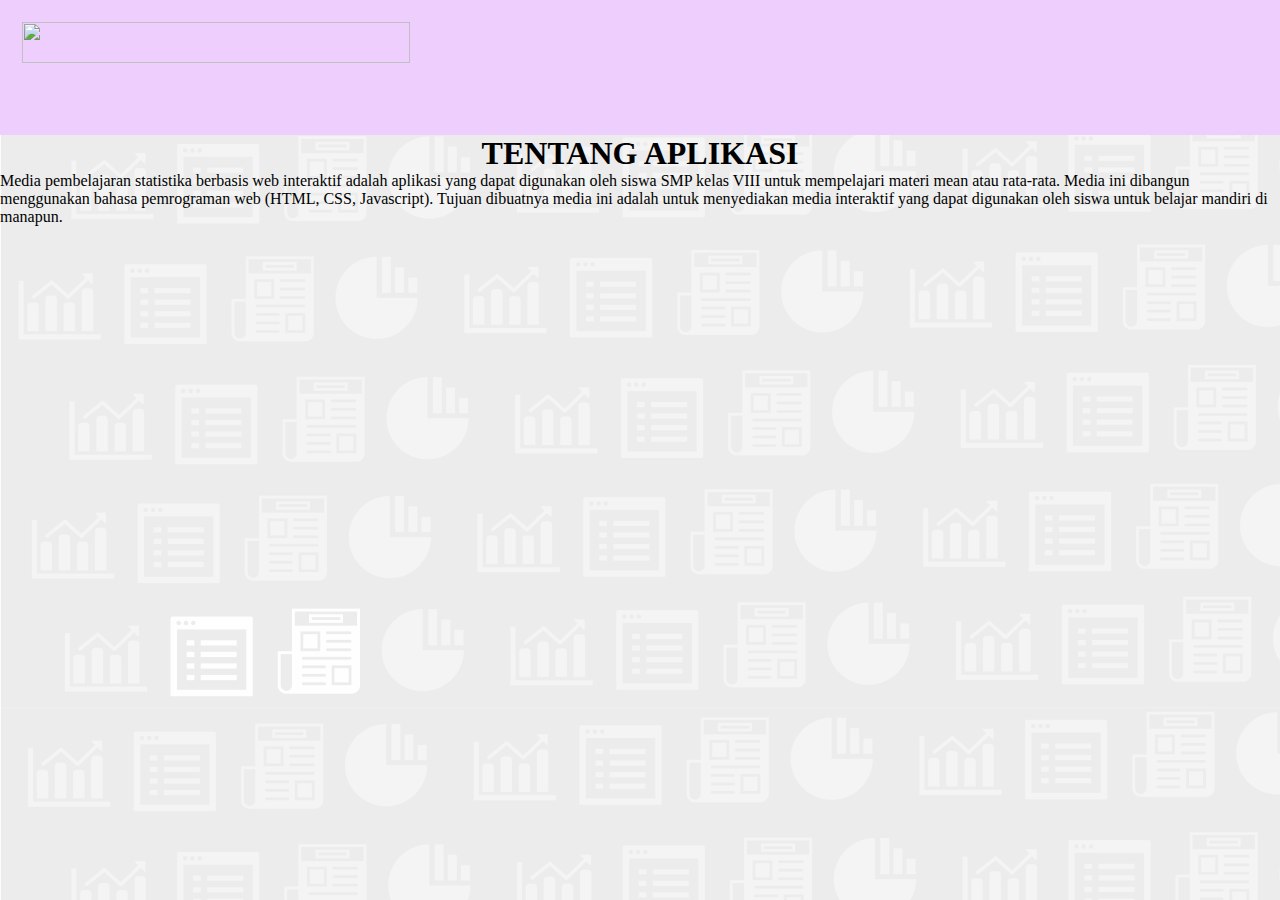
==== materi/info.html @ 87804300 "update info" ====
<html>
	<head>
		<title>STATISTIKA</title>

		<link href="../assets/css/statistik.css" rel="stylesheet">
		<link href="../assets/css/KIKD.css" rel="stylesheet">	
		<link rel='stylesheet' href='https://use.fontawesome.com/releases/v5.7.0/css/all.css' integrity='sha384-lZN37f5QGtY3VHgisS14W3ExzMWZxybE1SJSEsQp9S+oqd12jhcu+A56Ebc1zFSJ' crossorigin='anonymous'>
		<meta name="viewport" content="width=device-width, initial-scale=1.0">
	</head>
	<body>
		<div class="header">
			<a href="../index.html"><img src="../assets/gambar/logo.png" id="logo" style="float:left"/></a>
		</div>
		<div class="kikdisi">
			<center><h1>TENTANG APLIKASI</h1></center>
			<p>Media pembelajaran statistika berbasis web interaktif adalah aplikasi yang dapat digunakan oleh siswa SMP kelas VIII untuk mempelajari materi mean atau rata-rata. Media ini dibangun menggunakan bahasa pemrograman web (HTML, CSS, Javascript). Tujuan dibuatnya media ini adalah untuk menyediakan media interaktif yang dapat digunakan oleh siswa untuk belajar mandiri di manapun.</p>
			
		</div>
	</body>
	
</html>
---- assets/css/statistik.css ----
* {
    margin: 0;
    padding: 0;
}

html {
    position: relative;
    min-height: 100%;
}

body {
    height: 100%;
    overflow: hidden;
    background-image:url('../gambar/bg.png');
}

@font-face {
    font-family: 'Muli';
    src: url('../font/Muli-Regular.ttf') format('truetype');
    font-weight: normal;
    font-style: normal;
}

@font-face {
    font-family: 'Poppins';
    src: url('../font/Poppins-Regular.ttf') format('truetype');
    font-weight: normal;
    font-style: normal;
}

@font-face {
    font-family: 'Muli-Bold';
    src: url('../font/Muli-Bold.ttf') format('truetype');
    font-weight: normal;
    font-style: normal;
}

@font-face {
    font-family: 'Poppins-Bold';
    src: url('../font/Poppins-Bold.ttf') format('truetype');
    font-weight: normal;
    font-style: normal;
}

.header {
    width: 100%;
    height: 15%;
    background-color: rgb(238, 206, 253);
}

.header h1 {
    color: white;
    float: right;
    margin-top: 15px;
    margin-right: 20px;
    padding: 10px;
    border: 5px solid rgb(117, 34, 176);
    position: relative;
}

.header .tooltip a {
    float: right;
    width: 50px;
    height: 50px;
    border: 3px solid black;
    border-radius: 50px;
    margin-top: 20px;
    margin-right: 20px;
    text-align: center;
    color: rgb(0, 190, 255);
    padding: 4px;
}

.header .tooltip a:hover {
    color: white;
    border: 3px solid white;
}

.header i {
    margin-top: 10px;
    font-size: 30px;
}

.tooltip {
    position: relative;
    display: inline-block;
    float: right;
}

.tooltip .tooltiptext {
    visibility: hidden;
    width: 110px;
    background-color: rgb(0, 190, 205);
    color: black;
    font-size: 18px;
    font-family: comic sans ms;
    font-weight: bold;
    text-align: center;
    border-radius: 6px;
    padding: 5px;
    position: absolute;
    z-index: 1;
    top: 120%;
    left: 35%;
    margin-left: -60px;
    opacity: 0;
    transition: opacity 1s;
}

.tooltip .tooltiptext::after {
    content: "";
    position: absolute;
    bottom: 100%;
    left: 50%;
    margin-left: -5px;
    border-width: 5px;
    border-style: solid;
    border-color: transparent transparent rgb(0, 190, 205) transparent;
}

.tooltip:hover .tooltiptext {
    visibility: visible;
    opacity: 1;
}

.sidebar {
    width: 17%;
    height: 85%;
    background-color: rgb(40, 40, 40);
    padding-top: 10px;
    overflow: auto;
    float: left;
    font-family: "Poppins", sans-serif;
}

#logo {
    height: 55%;
    margin: 0.5%;
    padding: 1rem;
}

.sidebar a {
    list-style-type: none;
    border-bottom: 1px dashed rgb(117, 34, 176);
}

.teksmenu {
    width: 85%;
    float: left;
}

.icon {
    width: 10%;
    float: right;
    margin-top: 15px;
    margin-left: 5px;
}

.sidebar a,
.dropbtn {
    padding: 10px;
    text-decoration: none;
    color: white;
    font-size: 16px;
    font-weight: bold;
    display: block;
}

.sidebar a:hover {
    padding: 10px;
    background-color: rgb(117, 34, 176);
    display: block;
    color: black;
}

.sidebar li:hover {
    background-color: rgb(20, 20, 20);
}

.dropdown a {
    margin-left: 25px;
    font-size: 14px;
    margin-top: 0px;
}

.dropdown,
.subdropdown {
    display: none;
    position: relative;
    z-index: 1;
}

.subdropdown {
    margin-left: 40px;
}

.show {
    display: block;
}

.hide {
    display: none;
}

/*
.profildropdown {
  display: none;
  position: absolute;
  background-color: #f9f9f9;
  min-width: 100px;
  box-shadow: 0px 8px 16px 0px rgba(0,0,0,0.2);
  z-index: 1;
  margin-left: -100px;
  margin-top: 100px;
}

.profildropdown a {
  color: black;
  padding: 12px 16px;
  text-decoration: none;
  display: block;
}

.profildropdown a:hover {background-color: #f1f1f1}

.profildrop:hover .profildropdown {
  display: block;
}

*/
.konten {
    width: 100%;
    height: 100%;
    background-color: #fff;
    float: left;
    padding-top: 5px;
}

.materi {
    width: 44%;
    height: 98%;
    background-color: white;
    margin: 10px;
    margin-left: 27px;
    float: left;
}

.materi h3 {
    font-family: Poppins;
    text-align: center;
    border-bottom: 4px solid #4a027e;
    margin-top: 15px;
    color: #4a027e;
}

.materi p,
.materi ol,
.conso p,
.materi2 p,
.conso ol,
.soal p {
    font-size: 18px;
    font-family: Muli;
    text-align: justify;
    margin: 20px;
}

.materi h2,
.materi2 h2,
.ujikompetensi h2 {
    padding: 5px;
    border-left: 10px solid rgb(117, 34, 176);
    color: rgb(117, 34, 176);
    width: 100%;
    font-family: Poppins;
    font-weight: bold !important;
}

.btn-group a {
    box-shadow: 0px 1px 0px 0px #f0f7fa;
    background: linear-gradient(to bottom, #ba7af5 5%,#611a94 100%);
    background-color: #ba7af5;
    border-radius: 6px;
    border: 1px solid #7022a8;
    display: inline-block;
    cursor: pointer;
    color: #ffffff;
    font-family: Arial;
    font-size: 15px;
    font-weight: bold;
    padding: 6px 24px;
    text-decoration: none;
    text-shadow: 0px -1px 0px #5b6178;
    -webkit-border-top-left-radius: 5px;
    -moz-border-radius-topleft: 5px;
    border-top-left-radius: 5px;
    -webkit-border-top-right-radius: 5px;
    -moz-border-radius-topright: 5px;
    border-top-right-radius: 5px;
    -webkit-border-bottom-right-radius: 5px;
    -moz-border-radius-bottomright: 5px;
    border-bottom-right-radius: 5px;
    -webkit-border-bottom-left-radius: 5px;
    -moz-border-radius-bottomleft: 5px;
    border-bottom-left-radius: 5px;
    text-indent: 0px;
    border: 1px solid #611a94;
    display: inline-block;
    color: #ffffff;
    font-family: Arial;
    font-size: 15px;
    font-weight: bold;
    font-style: normal;
    text-decoration: none;
    text-align: center;
    text-shadow: 1px 1px 0px #1570cd;
    cursor: pointer;
    float: left;
    padding: 10px;

}

.btn-group a:hover {
    background: linear-gradient(to bottom, #611a94 5%, #ba7af5 100%);
    background-color: #611a94;
}

.btn-group .active {
    position: relative;
    color: black;
}

.btn-group a:not(:last-child) {
    border-right: none;
    /* Prevent double borders */
}

.btn-group:after {
    content: "";
    clear: both;
    display: table;
}

.btn-group {
    padding: 10px;
    padding-left: 5px;
    margin-left: 35%;
}

.submateri {
    height: 90%;
    overflow: auto;
}

.submateri h3,
.penyelesaian {
    color: white;
    background-color: rgb(0, 106, 150);
    text-align: center;
    padding: 5px;
    border: 2px solid rgb(0, 106, 150);
    margin-top: 30px;
    width: 50%;
}

.isian li {
    margin-bottom: 20px;
}

.isian {
    margin: 20px;
}

.isian input {
    width: 50px;
    padding: 5px;
    margin-right: 5px;
    text-align: center;
}

.subisi td {
    font-size: 18px;
}

.conso {
    width: 48%;
    height: 90% !important;
    background-color: white;
    margin: 10px;
    padding: 20px;
    float: left;
    overflow-y: auto;
    overflow-x: hidden;
}

.subkonten {
    width: 100%;
    height: 75%;
}

.halaman {
    height: 25%;
    width: 100%;
}

.conso h3 {
    padding: 5px;
    color: black;
    font-family: 'Poppins', sans-serif;
    text-align: center;
}

.tabel table,
.tabel th,
.tabel td {
    border: 3px solid #7522b0;
    border-collapse: collapse;
    padding: 4px;
    text-align: center;
    font-size: 14px;
}

.tabel table {
    width: 300px;
}

.tabel th {
    background-color: #7522b0;
    color: white;
    font-weight: bold;
}

.tabel input {
    width: 70px;
    padding: 5px;
    text-align: center;
}

.cek {
    background-color: rgb(117, 34, 176);
    border: 3px solid rgb(117, 34, 176);
    padding: 10px;
    width: 120px !important;
    -webkit-transition-duration: 0.4s;
    transition-duration: 0.4s;
    box-shadow: 0 8px 16px 0 rgba(0, 0, 0, 0.2), 0 6px 20px 0 rgba(0, 0, 0, 0.19);
    font-weight: bold;
    color: white;
    cursor: pointer;
    font-family: 'Muli', sans-serif;
    font-size: 14px;
}

.cek:hover {
    border: 3px solid rgb(117, 34, 176);
    background-color: white;
    color: black;
}

.hsl {
    margin-bottom: -20px;
    margin-right: -30px;
    margin-left: 5px;
    margin-top: 10px;
    font-size: 22px;
    text-align: center;
    font-weight: bold;
    opacity: 0;
}

.hsl1 {
    font-size: 22px;
    text-align: center;
    font-weight: bold;
}

.conso h5 {
    color: #7522b0;
    font-family: 'Poppins', sans-serif;
    text-align: center;
}

#piechart {
    margin-top: -20;
}

::-webkit-scrollbar {
    width: 11px;
    background: #ffffff;
}

::-webkit-scrollbar-thumb {
    background: rgb(117, 34, 176);
    border-radius: 3px;
    border: 2px solid rgb(117, 34, 176);
}

::-webkit-scrollbar-track {
    background: lightgrey;
}
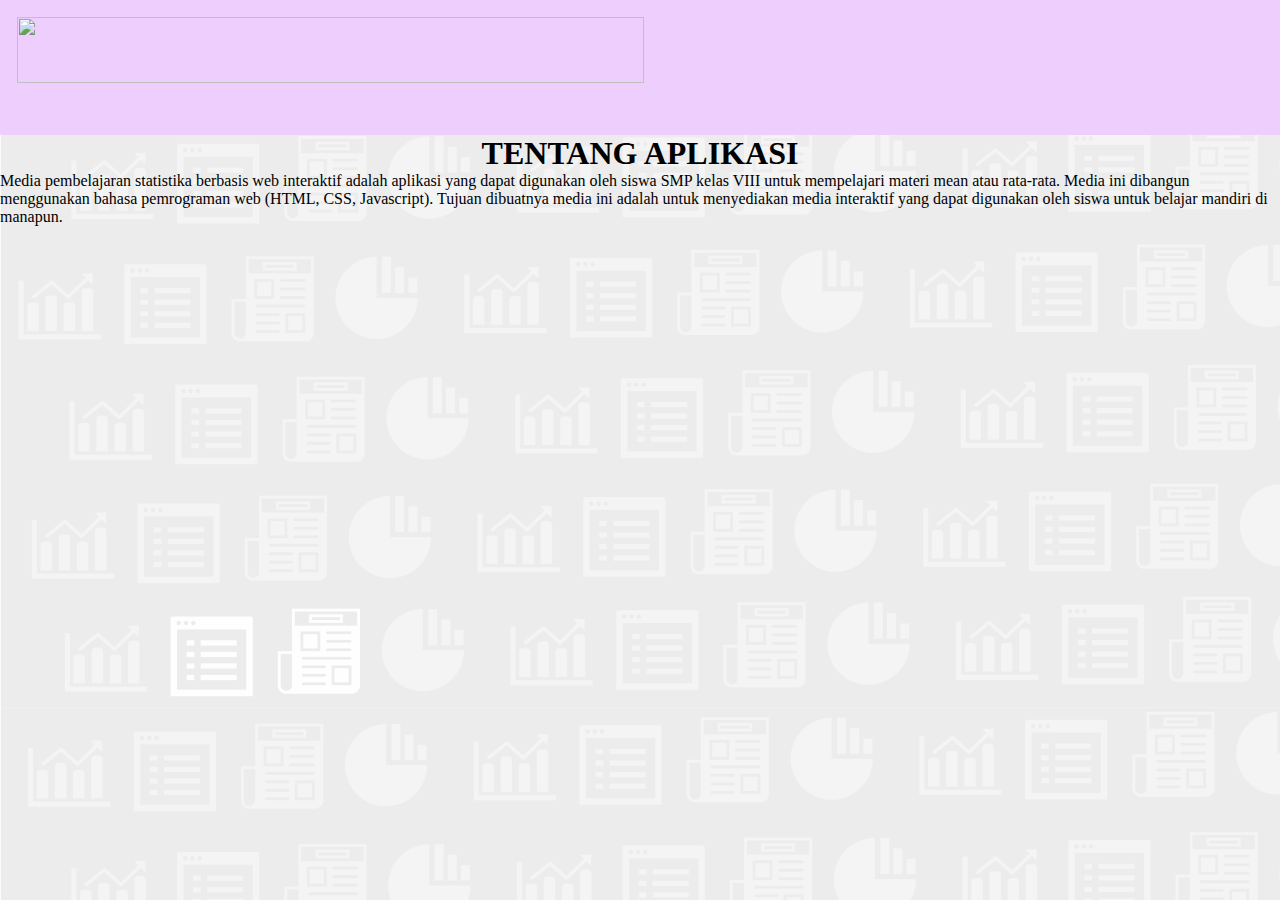
==== commit 0acbc136: "Merge pull request #4 from firmanjabar/master" ====
--- a/assets/css/statistik.css
+++ b/assets/css/statistik.css
@@ -11,7 +11,7 @@
 body {
     height: 100%;
     overflow: hidden;
-    background-image:url('../gambar/bg.png');
+    background-image: url('../gambar/bg.png');
 }
 
 @font-face {
@@ -134,8 +134,8 @@
 }
 
 #logo {
-    height: 55%;
-    margin: 0.5%;
+    height: 70%;
+    margin: 0.1%;
     padding: 1rem;
 }
 
@@ -278,7 +278,7 @@
 
 .btn-group a {
     box-shadow: 0px 1px 0px 0px #f0f7fa;
-    background: linear-gradient(to bottom, #ba7af5 5%,#611a94 100%);
+    background: linear-gradient(to bottom, #ba7af5 5%, #611a94 100%);
     background-color: #ba7af5;
     border-radius: 6px;
     border: 1px solid #7022a8;
@@ -497,4 +497,21 @@
 
 ::-webkit-scrollbar-track {
     background: lightgrey;
+}
+
+.teks {
+    display: none;
+}
+
+@media only screen and (max-width: 1212px) {
+    .container {
+        display: none;
+    }
+
+    .teks {
+        display: block;
+        margin: 25% 0 0 20%;
+        width: 550px;
+        font-family: "Poppins", sans-serif;
+    }
 }